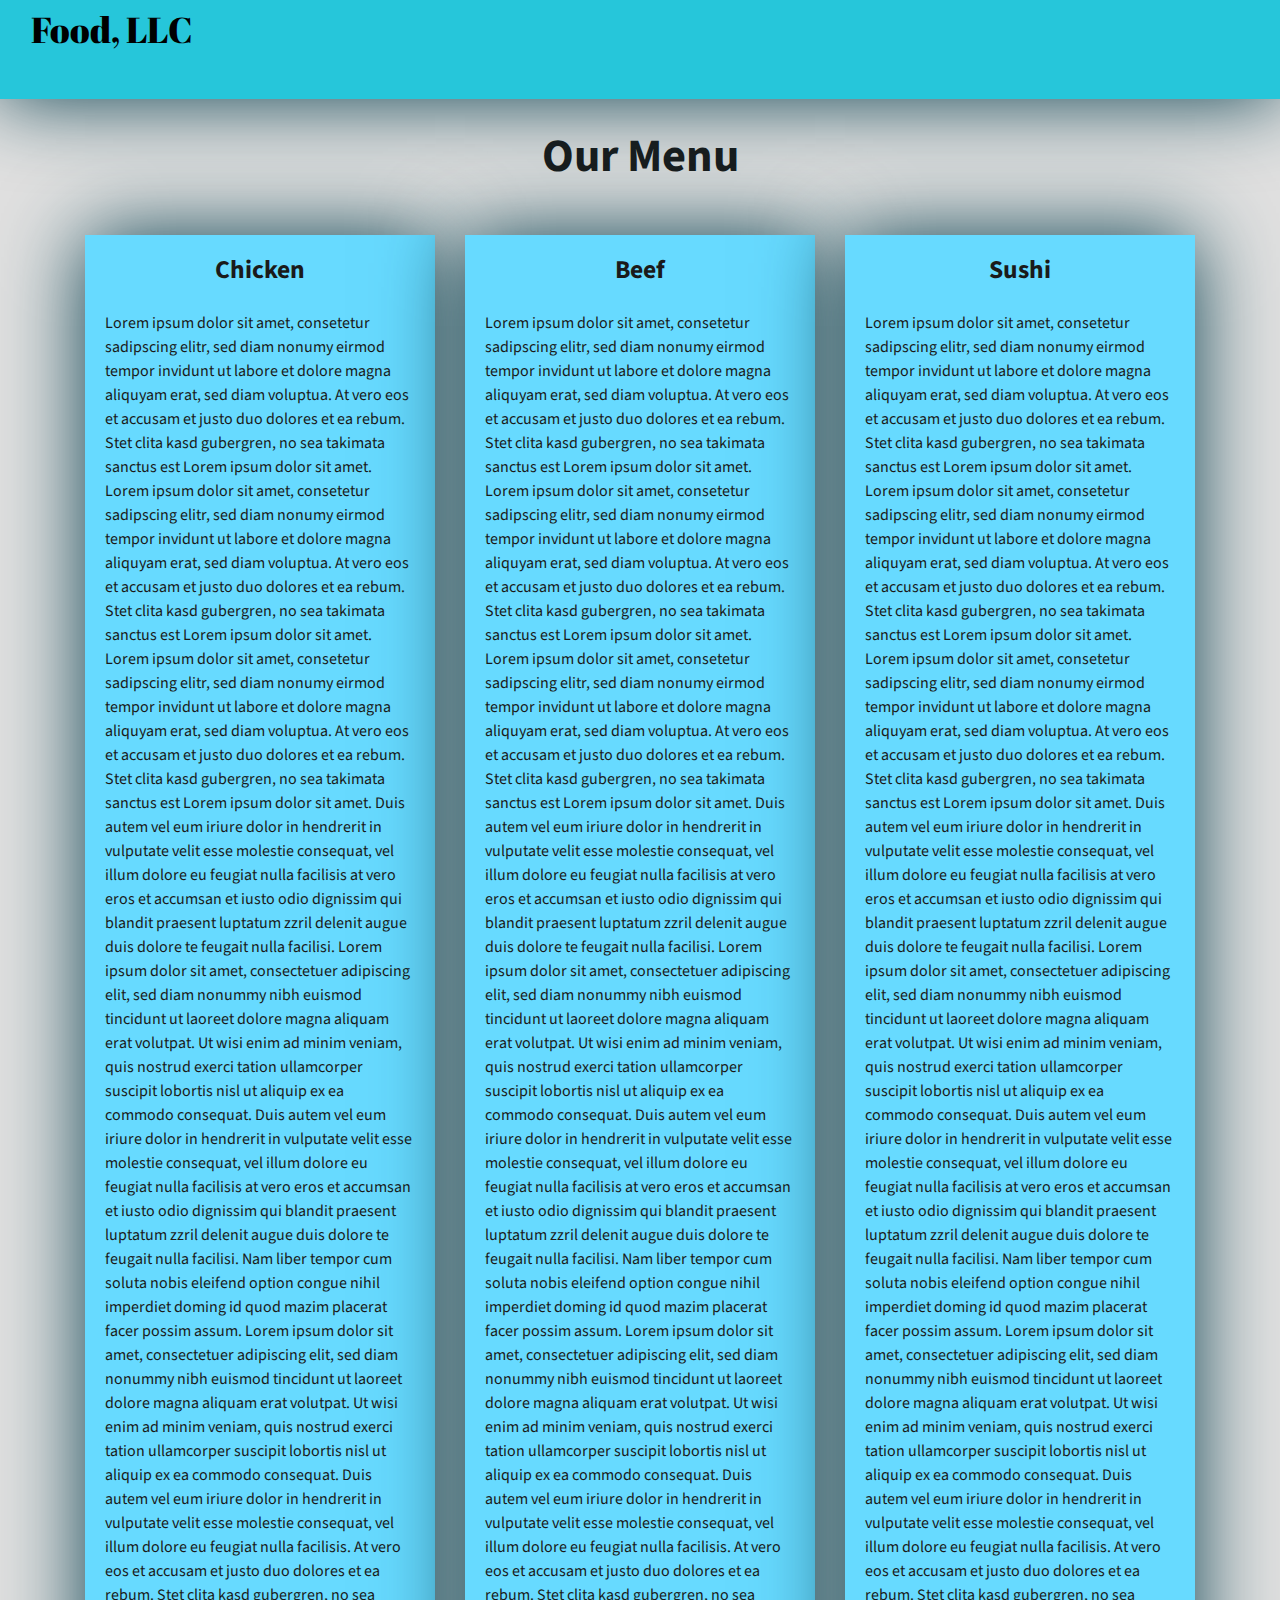
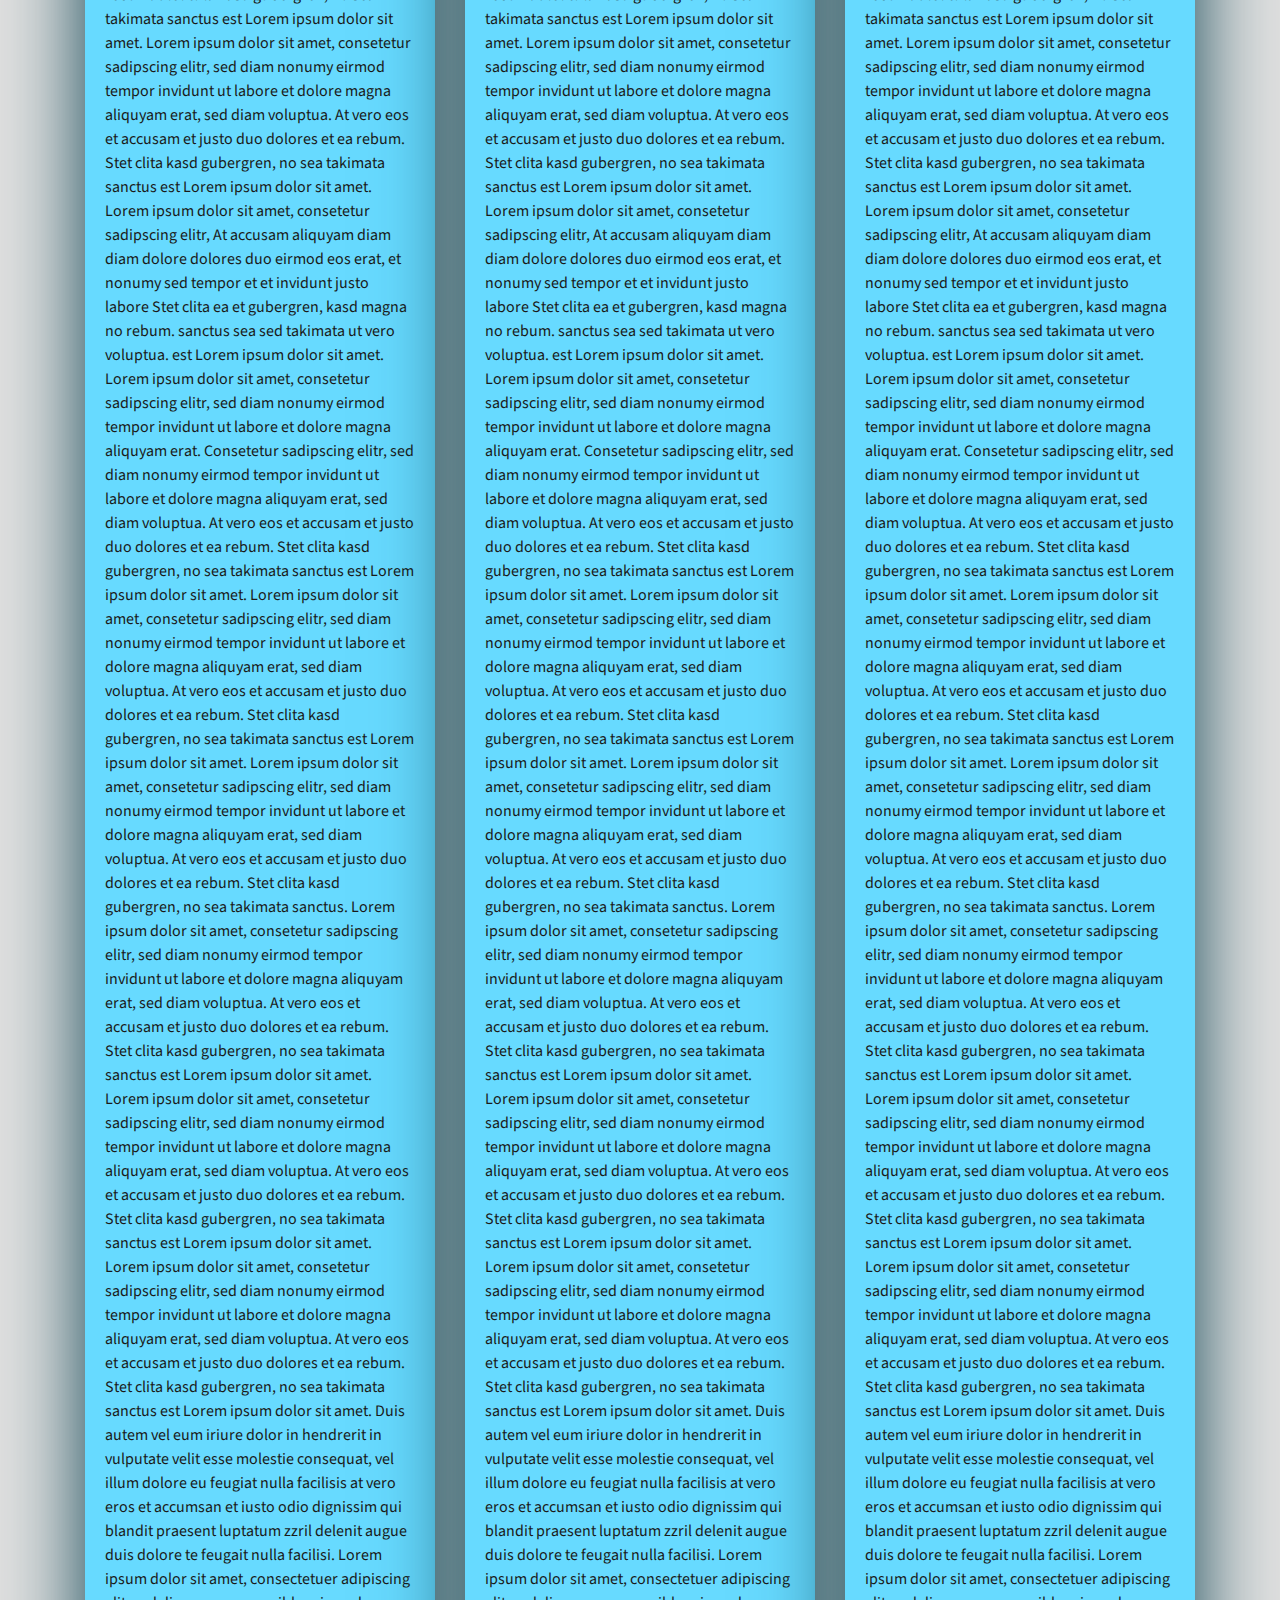
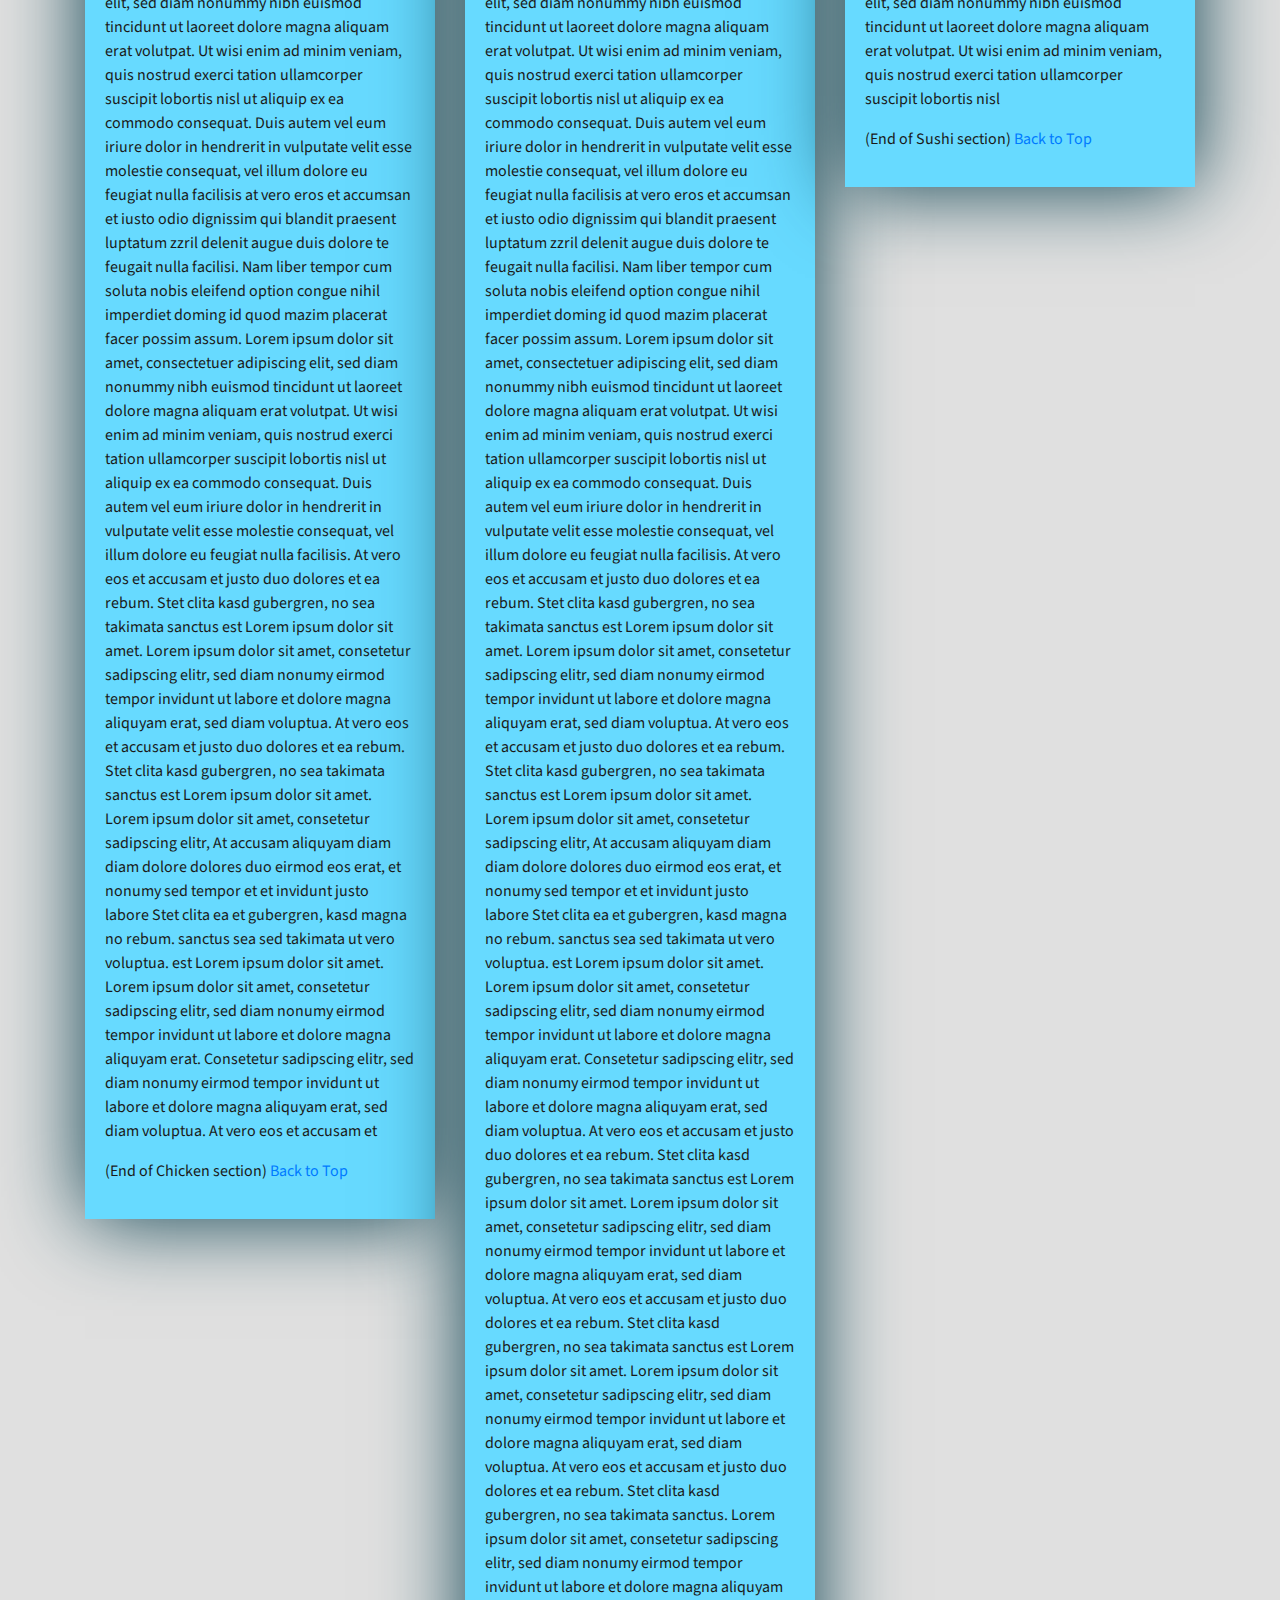
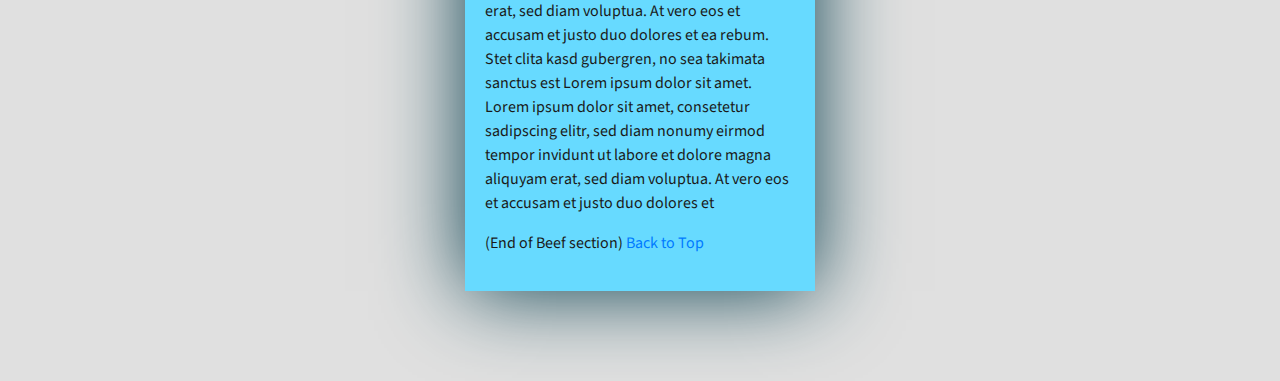
==== module-3/index.html @ 8ffc966b "adding files" ====
<!DOCTYPE html>
<html lang="zxx">

<head>
    <meta charset="utf-8">
    <meta http-equiv="X-UA-Compatible" content="IE=edge">
    <meta name="viewport" content="width=device-width, initial-scale=1">
    <link rel="stylesheet" href="bootstrap/css/bootstrap.min.css">
    <link rel="stylesheet" href="styles.css">
    <link href="https://fonts.googleapis.com/css?family=Source+Sans+Pro" rel="stylesheet">
    <link href="https://fonts.googleapis.com/css?family=Abril+Fatface" rel="stylesheet">
    <script src="https://ajax.googleapis.com/ajax/libs/jquery/3.5.1/jquery.min.js"></script>
    <script src="https://maxcdn.bootstrapcdn.com/bootstrap/3.4.1/js/bootstrap.min.js"></script>
    <title>Webpage</title>
   
    <!-- HTML5 shim and Respond.js for IE8 support of HTML5 elements and media queries -->
    <!-- WARNING: Respond.js doesn't work if you view the page via file:// -->
    <!--[if lt IE 9]>
      <script src="https://oss.maxcdn.com/html5shiv/3.7.2/html5shiv.min.js"></script>
      <script src="https://oss.maxcdn.com/respond/1.4.2/respond.min.js"></script>
    <![endif]-->
</head>
<body>
    <header>
        <nav id="header-nav" class="navbar navbar-default">
            <div class="container-fluid">
                <div class="navbar-header">
                    <div class="navbar-brand">
                        <a href="index.html"><h1 class="text-center">Food, LLC</h1></a>
                    </div>

                    <button type="button" class="navbar-toggle collapsed visible-xs text-right" data-toggle="collapse" data-target="#collapsable-nav" aria-expanded="true">
                        <span class="sr-only">Toggle navigation</span>
                        <span class="icon-bar"></span>
                        <span class="icon-bar"></span>
                        <span class="icon-bar"></span>
                    </button>
                </div>

                <div id="collapsable-nav" class="collapse navbar-collapse">
                    <ul id="nav-list" class="nav navbar-nav navbar-right visible-xs text-center">
                        <li>
                            <a href="#chicken-tile"><br class="hidden-xs"> Chicken</a>
                        </li>
                        <li>
                            <a href="#beef-tile"><br class="hidden-xs"> Beef</a>
                        </li>
                        <li>
                            <a href="#sushi-tile"><br class="hidden-xs"> Sushi</a>
                        </li>
                    </ul>
                </div>
            </div>
        </nav>
    </header>

    <div id="main-content" class="container">
        <h2 id="top-heading" class="text-center">Our Menu</h2>
        <div id="home-tiles" class="row">
            <div class="col-md-4 col-sm-6 col-xs-12">
                <div id="chicken-tile">
                    <section>
                        <h3 class="text-center">Chicken</h3>
                        <p>
                            Lorem ipsum dolor sit amet, consetetur sadipscing elitr, sed diam nonumy eirmod tempor invidunt ut labore et dolore magna aliquyam erat, sed diam voluptua. At vero eos et accusam et justo duo dolores et ea rebum. Stet clita kasd gubergren, no sea takimata
                            sanctus est Lorem ipsum dolor sit amet. Lorem ipsum dolor sit amet, consetetur sadipscing elitr, sed diam nonumy eirmod tempor invidunt ut labore et dolore magna aliquyam erat, sed diam voluptua. At vero eos et accusam et justo
                            duo dolores et ea rebum. Stet clita kasd gubergren, no sea takimata sanctus est Lorem ipsum dolor sit amet. Lorem ipsum dolor sit amet, consetetur sadipscing elitr, sed diam nonumy eirmod tempor invidunt ut labore et dolore
                            magna aliquyam erat, sed diam voluptua. At vero eos et accusam et justo duo dolores et ea rebum. Stet clita kasd gubergren, no sea takimata sanctus est Lorem ipsum dolor sit amet. Duis autem vel eum iriure dolor in hendrerit
                            in vulputate velit esse molestie consequat, vel illum dolore eu feugiat nulla facilisis at vero eros et accumsan et iusto odio dignissim qui blandit praesent luptatum zzril delenit augue duis dolore te feugait nulla facilisi.
                            Lorem ipsum dolor sit amet, consectetuer adipiscing elit, sed diam nonummy nibh euismod tincidunt ut laoreet dolore magna aliquam erat volutpat. Ut wisi enim ad minim veniam, quis nostrud exerci tation ullamcorper suscipit
                            lobortis nisl ut aliquip ex ea commodo consequat. Duis autem vel eum iriure dolor in hendrerit in vulputate velit esse molestie consequat, vel illum dolore eu feugiat nulla facilisis at vero eros et accumsan et iusto odio dignissim
                            qui blandit praesent luptatum zzril delenit augue duis dolore te feugait nulla facilisi. Nam liber tempor cum soluta nobis eleifend option congue nihil imperdiet doming id quod mazim placerat facer possim assum. Lorem ipsum
                            dolor sit amet, consectetuer adipiscing elit, sed diam nonummy nibh euismod tincidunt ut laoreet dolore magna aliquam erat volutpat. Ut wisi enim ad minim veniam, quis nostrud exerci tation ullamcorper suscipit lobortis nisl
                            ut aliquip ex ea commodo consequat. Duis autem vel eum iriure dolor in hendrerit in vulputate velit esse molestie consequat, vel illum dolore eu feugiat nulla facilisis. At vero eos et accusam et justo duo dolores et ea rebum.
                            Stet clita kasd gubergren, no sea takimata sanctus est Lorem ipsum dolor sit amet. Lorem ipsum dolor sit amet, consetetur sadipscing elitr, sed diam nonumy eirmod tempor invidunt ut labore et dolore magna aliquyam erat, sed
                            diam voluptua. At vero eos et accusam et justo duo dolores et ea rebum. Stet clita kasd gubergren, no sea takimata sanctus est Lorem ipsum dolor sit amet. Lorem ipsum dolor sit amet, consetetur sadipscing elitr, At accusam
                            aliquyam diam diam dolore dolores duo eirmod eos erat, et nonumy sed tempor et et invidunt justo labore Stet clita ea et gubergren, kasd magna no rebum. sanctus sea sed takimata ut vero voluptua. est Lorem ipsum dolor sit amet.
                            Lorem ipsum dolor sit amet, consetetur sadipscing elitr, sed diam nonumy eirmod tempor invidunt ut labore et dolore magna aliquyam erat. Consetetur sadipscing elitr, sed diam nonumy eirmod tempor invidunt ut labore et dolore
                            magna aliquyam erat, sed diam voluptua. At vero eos et accusam et justo duo dolores et ea rebum. Stet clita kasd gubergren, no sea takimata sanctus est Lorem ipsum dolor sit amet. Lorem ipsum dolor sit amet, consetetur sadipscing
                            elitr, sed diam nonumy eirmod tempor invidunt ut labore et dolore magna aliquyam erat, sed diam voluptua. At vero eos et accusam et justo duo dolores et ea rebum. Stet clita kasd gubergren, no sea takimata sanctus est Lorem
                            ipsum dolor sit amet. Lorem ipsum dolor sit amet, consetetur sadipscing elitr, sed diam nonumy eirmod tempor invidunt ut labore et dolore magna aliquyam erat, sed diam voluptua. At vero eos et accusam et justo duo dolores et
                            ea rebum. Stet clita kasd gubergren, no sea takimata sanctus. Lorem ipsum dolor sit amet, consetetur sadipscing elitr, sed diam nonumy eirmod tempor invidunt ut labore et dolore magna aliquyam erat, sed diam voluptua. At vero
                            eos et accusam et justo duo dolores et ea rebum. Stet clita kasd gubergren, no sea takimata sanctus est Lorem ipsum dolor sit amet. Lorem ipsum dolor sit amet, consetetur sadipscing elitr, sed diam nonumy eirmod tempor invidunt
                            ut labore et dolore magna aliquyam erat, sed diam voluptua. At vero eos et accusam et justo duo dolores et ea rebum. Stet clita kasd gubergren, no sea takimata sanctus est Lorem ipsum dolor sit amet. Lorem ipsum dolor sit amet,
                            consetetur sadipscing elitr, sed diam nonumy eirmod tempor invidunt ut labore et dolore magna aliquyam erat, sed diam voluptua. At vero eos et accusam et justo duo dolores et ea rebum. Stet clita kasd gubergren, no sea takimata
                            sanctus est Lorem ipsum dolor sit amet. Duis autem vel eum iriure dolor in hendrerit in vulputate velit esse molestie consequat, vel illum dolore eu feugiat nulla facilisis at vero eros et accumsan et iusto odio dignissim qui
                            blandit praesent luptatum zzril delenit augue duis dolore te feugait nulla facilisi. Lorem ipsum dolor sit amet, consectetuer adipiscing elit, sed diam nonummy nibh euismod tincidunt ut laoreet dolore magna aliquam erat volutpat.
                            Ut wisi enim ad minim veniam, quis nostrud exerci tation ullamcorper suscipit lobortis nisl ut aliquip ex ea commodo consequat. Duis autem vel eum iriure dolor in hendrerit in vulputate velit esse molestie consequat, vel illum
                            dolore eu feugiat nulla facilisis at vero eros et accumsan et iusto odio dignissim qui blandit praesent luptatum zzril delenit augue duis dolore te feugait nulla facilisi. Nam liber tempor cum soluta nobis eleifend option congue
                            nihil imperdiet doming id quod mazim placerat facer possim assum. Lorem ipsum dolor sit amet, consectetuer adipiscing elit, sed diam nonummy nibh euismod tincidunt ut laoreet dolore magna aliquam erat volutpat. Ut wisi enim
                            ad minim veniam, quis nostrud exerci tation ullamcorper suscipit lobortis nisl ut aliquip ex ea commodo consequat. Duis autem vel eum iriure dolor in hendrerit in vulputate velit esse molestie consequat, vel illum dolore eu
                            feugiat nulla facilisis. At vero eos et accusam et justo duo dolores et ea rebum. Stet clita kasd gubergren, no sea takimata sanctus est Lorem ipsum dolor sit amet. Lorem ipsum dolor sit amet, consetetur sadipscing elitr, sed
                            diam nonumy eirmod tempor invidunt ut labore et dolore magna aliquyam erat, sed diam voluptua. At vero eos et accusam et justo duo dolores et ea rebum. Stet clita kasd gubergren, no sea takimata sanctus est Lorem ipsum dolor
                            sit amet. Lorem ipsum dolor sit amet, consetetur sadipscing elitr, At accusam aliquyam diam diam dolore dolores duo eirmod eos erat, et nonumy sed tempor et et invidunt justo labore Stet clita ea et gubergren, kasd magna no
                            rebum. sanctus sea sed takimata ut vero voluptua. est Lorem ipsum dolor sit amet. Lorem ipsum dolor sit amet, consetetur sadipscing elitr, sed diam nonumy eirmod tempor invidunt ut labore et dolore magna aliquyam erat. Consetetur
                            sadipscing elitr, sed diam nonumy eirmod tempor invidunt ut labore et dolore magna aliquyam erat, sed diam voluptua. At vero eos et accusam et
                        </p>
                        <p>
                            (End of Chicken section) <a href="#top-heading">Back to Top</a>
                        </p>
                    </section>
                </div>
            </div>
            <div class="col-md-4 col-sm-6 col-xs-12">
                <div id="beef-tile">
                    <section>
                        <h3 class="text-center">Beef</h3>
                        <p>
                            Lorem ipsum dolor sit amet, consetetur sadipscing elitr, sed diam nonumy eirmod tempor invidunt ut labore et dolore magna aliquyam erat, sed diam voluptua. At vero eos et accusam et justo duo dolores et ea rebum. Stet clita kasd gubergren, no sea takimata
                            sanctus est Lorem ipsum dolor sit amet. Lorem ipsum dolor sit amet, consetetur sadipscing elitr, sed diam nonumy eirmod tempor invidunt ut labore et dolore magna aliquyam erat, sed diam voluptua. At vero eos et accusam et justo
                            duo dolores et ea rebum. Stet clita kasd gubergren, no sea takimata sanctus est Lorem ipsum dolor sit amet. Lorem ipsum dolor sit amet, consetetur sadipscing elitr, sed diam nonumy eirmod tempor invidunt ut labore et dolore
                            magna aliquyam erat, sed diam voluptua. At vero eos et accusam et justo duo dolores et ea rebum. Stet clita kasd gubergren, no sea takimata sanctus est Lorem ipsum dolor sit amet. Duis autem vel eum iriure dolor in hendrerit
                            in vulputate velit esse molestie consequat, vel illum dolore eu feugiat nulla facilisis at vero eros et accumsan et iusto odio dignissim qui blandit praesent luptatum zzril delenit augue duis dolore te feugait nulla facilisi.
                            Lorem ipsum dolor sit amet, consectetuer adipiscing elit, sed diam nonummy nibh euismod tincidunt ut laoreet dolore magna aliquam erat volutpat. Ut wisi enim ad minim veniam, quis nostrud exerci tation ullamcorper suscipit
                            lobortis nisl ut aliquip ex ea commodo consequat. Duis autem vel eum iriure dolor in hendrerit in vulputate velit esse molestie consequat, vel illum dolore eu feugiat nulla facilisis at vero eros et accumsan et iusto odio dignissim
                            qui blandit praesent luptatum zzril delenit augue duis dolore te feugait nulla facilisi. Nam liber tempor cum soluta nobis eleifend option congue nihil imperdiet doming id quod mazim placerat facer possim assum. Lorem ipsum
                            dolor sit amet, consectetuer adipiscing elit, sed diam nonummy nibh euismod tincidunt ut laoreet dolore magna aliquam erat volutpat. Ut wisi enim ad minim veniam, quis nostrud exerci tation ullamcorper suscipit lobortis nisl
                            ut aliquip ex ea commodo consequat. Duis autem vel eum iriure dolor in hendrerit in vulputate velit esse molestie consequat, vel illum dolore eu feugiat nulla facilisis. At vero eos et accusam et justo duo dolores et ea rebum.
                            Stet clita kasd gubergren, no sea takimata sanctus est Lorem ipsum dolor sit amet. Lorem ipsum dolor sit amet, consetetur sadipscing elitr, sed diam nonumy eirmod tempor invidunt ut labore et dolore magna aliquyam erat, sed
                            diam voluptua. At vero eos et accusam et justo duo dolores et ea rebum. Stet clita kasd gubergren, no sea takimata sanctus est Lorem ipsum dolor sit amet. Lorem ipsum dolor sit amet, consetetur sadipscing elitr, At accusam
                            aliquyam diam diam dolore dolores duo eirmod eos erat, et nonumy sed tempor et et invidunt justo labore Stet clita ea et gubergren, kasd magna no rebum. sanctus sea sed takimata ut vero voluptua. est Lorem ipsum dolor sit amet.
                            Lorem ipsum dolor sit amet, consetetur sadipscing elitr, sed diam nonumy eirmod tempor invidunt ut labore et dolore magna aliquyam erat. Consetetur sadipscing elitr, sed diam nonumy eirmod tempor invidunt ut labore et dolore
                            magna aliquyam erat, sed diam voluptua. At vero eos et accusam et justo duo dolores et ea rebum. Stet clita kasd gubergren, no sea takimata sanctus est Lorem ipsum dolor sit amet. Lorem ipsum dolor sit amet, consetetur sadipscing
                            elitr, sed diam nonumy eirmod tempor invidunt ut labore et dolore magna aliquyam erat, sed diam voluptua. At vero eos et accusam et justo duo dolores et ea rebum. Stet clita kasd gubergren, no sea takimata sanctus est Lorem
                            ipsum dolor sit amet. Lorem ipsum dolor sit amet, consetetur sadipscing elitr, sed diam nonumy eirmod tempor invidunt ut labore et dolore magna aliquyam erat, sed diam voluptua. At vero eos et accusam et justo duo dolores et
                            ea rebum. Stet clita kasd gubergren, no sea takimata sanctus. Lorem ipsum dolor sit amet, consetetur sadipscing elitr, sed diam nonumy eirmod tempor invidunt ut labore et dolore magna aliquyam erat, sed diam voluptua. At vero
                            eos et accusam et justo duo dolores et ea rebum. Stet clita kasd gubergren, no sea takimata sanctus est Lorem ipsum dolor sit amet. Lorem ipsum dolor sit amet, consetetur sadipscing elitr, sed diam nonumy eirmod tempor invidunt
                            ut labore et dolore magna aliquyam erat, sed diam voluptua. At vero eos et accusam et justo duo dolores et ea rebum. Stet clita kasd gubergren, no sea takimata sanctus est Lorem ipsum dolor sit amet. Lorem ipsum dolor sit amet,
                            consetetur sadipscing elitr, sed diam nonumy eirmod tempor invidunt ut labore et dolore magna aliquyam erat, sed diam voluptua. At vero eos et accusam et justo duo dolores et ea rebum. Stet clita kasd gubergren, no sea takimata
                            sanctus est Lorem ipsum dolor sit amet. Duis autem vel eum iriure dolor in hendrerit in vulputate velit esse molestie consequat, vel illum dolore eu feugiat nulla facilisis at vero eros et accumsan et iusto odio dignissim qui
                            blandit praesent luptatum zzril delenit augue duis dolore te feugait nulla facilisi. Lorem ipsum dolor sit amet, consectetuer adipiscing elit, sed diam nonummy nibh euismod tincidunt ut laoreet dolore magna aliquam erat volutpat.
                            Ut wisi enim ad minim veniam, quis nostrud exerci tation ullamcorper suscipit lobortis nisl ut aliquip ex ea commodo consequat. Duis autem vel eum iriure dolor in hendrerit in vulputate velit esse molestie consequat, vel illum
                            dolore eu feugiat nulla facilisis at vero eros et accumsan et iusto odio dignissim qui blandit praesent luptatum zzril delenit augue duis dolore te feugait nulla facilisi. Nam liber tempor cum soluta nobis eleifend option congue
                            nihil imperdiet doming id quod mazim placerat facer possim assum. Lorem ipsum dolor sit amet, consectetuer adipiscing elit, sed diam nonummy nibh euismod tincidunt ut laoreet dolore magna aliquam erat volutpat. Ut wisi enim
                            ad minim veniam, quis nostrud exerci tation ullamcorper suscipit lobortis nisl ut aliquip ex ea commodo consequat. Duis autem vel eum iriure dolor in hendrerit in vulputate velit esse molestie consequat, vel illum dolore eu
                            feugiat nulla facilisis. At vero eos et accusam et justo duo dolores et ea rebum. Stet clita kasd gubergren, no sea takimata sanctus est Lorem ipsum dolor sit amet. Lorem ipsum dolor sit amet, consetetur sadipscing elitr, sed
                            diam nonumy eirmod tempor invidunt ut labore et dolore magna aliquyam erat, sed diam voluptua. At vero eos et accusam et justo duo dolores et ea rebum. Stet clita kasd gubergren, no sea takimata sanctus est Lorem ipsum dolor
                            sit amet. Lorem ipsum dolor sit amet, consetetur sadipscing elitr, At accusam aliquyam diam diam dolore dolores duo eirmod eos erat, et nonumy sed tempor et et invidunt justo labore Stet clita ea et gubergren, kasd magna no
                            rebum. sanctus sea sed takimata ut vero voluptua. est Lorem ipsum dolor sit amet. Lorem ipsum dolor sit amet, consetetur sadipscing elitr, sed diam nonumy eirmod tempor invidunt ut labore et dolore magna aliquyam erat. Consetetur
                            sadipscing elitr, sed diam nonumy eirmod tempor invidunt ut labore et dolore magna aliquyam erat, sed diam voluptua. At vero eos et accusam et justo duo dolores et ea rebum. Stet clita kasd gubergren, no sea takimata sanctus
                            est Lorem ipsum dolor sit amet. Lorem ipsum dolor sit amet, consetetur sadipscing elitr, sed diam nonumy eirmod tempor invidunt ut labore et dolore magna aliquyam erat, sed diam voluptua. At vero eos et accusam et justo duo
                            dolores et ea rebum. Stet clita kasd gubergren, no sea takimata sanctus est Lorem ipsum dolor sit amet. Lorem ipsum dolor sit amet, consetetur sadipscing elitr, sed diam nonumy eirmod tempor invidunt ut labore et dolore magna
                            aliquyam erat, sed diam voluptua. At vero eos et accusam et justo duo dolores et ea rebum. Stet clita kasd gubergren, no sea takimata sanctus. Lorem ipsum dolor sit amet, consetetur sadipscing elitr, sed diam nonumy eirmod
                            tempor invidunt ut labore et dolore magna aliquyam erat, sed diam voluptua. At vero eos et accusam et justo duo dolores et ea rebum. Stet clita kasd gubergren, no sea takimata sanctus est Lorem ipsum dolor sit amet. Lorem ipsum
                            dolor sit amet, consetetur sadipscing elitr, sed diam nonumy eirmod tempor invidunt ut labore et dolore magna aliquyam erat, sed diam voluptua. At vero eos et accusam et justo duo dolores et
                        </p>
                        <p>
                            (End of Beef section) <a href="#top-heading">Back to Top</a>
                        </p>
                    </section>
                </div>
            </div>
            <!-- <div class="clearfix visible-md-block"></div> -->
            <div class="col-md-4 col-sm-12 col-xs-12">
                <div id="sushi-tile">
                    <section>
                        <h3 class="text-center">Sushi</h3>
                        <p>
                            Lorem ipsum dolor sit amet, consetetur sadipscing elitr, sed diam nonumy eirmod tempor invidunt ut labore et dolore magna aliquyam erat, sed diam voluptua. At vero eos et accusam et justo duo dolores et ea rebum. Stet clita kasd gubergren, no sea takimata
                            sanctus est Lorem ipsum dolor sit amet. Lorem ipsum dolor sit amet, consetetur sadipscing elitr, sed diam nonumy eirmod tempor invidunt ut labore et dolore magna aliquyam erat, sed diam voluptua. At vero eos et accusam et justo
                            duo dolores et ea rebum. Stet clita kasd gubergren, no sea takimata sanctus est Lorem ipsum dolor sit amet. Lorem ipsum dolor sit amet, consetetur sadipscing elitr, sed diam nonumy eirmod tempor invidunt ut labore et dolore
                            magna aliquyam erat, sed diam voluptua. At vero eos et accusam et justo duo dolores et ea rebum. Stet clita kasd gubergren, no sea takimata sanctus est Lorem ipsum dolor sit amet. Duis autem vel eum iriure dolor in hendrerit
                            in vulputate velit esse molestie consequat, vel illum dolore eu feugiat nulla facilisis at vero eros et accumsan et iusto odio dignissim qui blandit praesent luptatum zzril delenit augue duis dolore te feugait nulla facilisi.
                            Lorem ipsum dolor sit amet, consectetuer adipiscing elit, sed diam nonummy nibh euismod tincidunt ut laoreet dolore magna aliquam erat volutpat. Ut wisi enim ad minim veniam, quis nostrud exerci tation ullamcorper suscipit
                            lobortis nisl ut aliquip ex ea commodo consequat. Duis autem vel eum iriure dolor in hendrerit in vulputate velit esse molestie consequat, vel illum dolore eu feugiat nulla facilisis at vero eros et accumsan et iusto odio dignissim
                            qui blandit praesent luptatum zzril delenit augue duis dolore te feugait nulla facilisi. Nam liber tempor cum soluta nobis eleifend option congue nihil imperdiet doming id quod mazim placerat facer possim assum. Lorem ipsum
                            dolor sit amet, consectetuer adipiscing elit, sed diam nonummy nibh euismod tincidunt ut laoreet dolore magna aliquam erat volutpat. Ut wisi enim ad minim veniam, quis nostrud exerci tation ullamcorper suscipit lobortis nisl
                            ut aliquip ex ea commodo consequat. Duis autem vel eum iriure dolor in hendrerit in vulputate velit esse molestie consequat, vel illum dolore eu feugiat nulla facilisis. At vero eos et accusam et justo duo dolores et ea rebum.
                            Stet clita kasd gubergren, no sea takimata sanctus est Lorem ipsum dolor sit amet. Lorem ipsum dolor sit amet, consetetur sadipscing elitr, sed diam nonumy eirmod tempor invidunt ut labore et dolore magna aliquyam erat, sed
                            diam voluptua. At vero eos et accusam et justo duo dolores et ea rebum. Stet clita kasd gubergren, no sea takimata sanctus est Lorem ipsum dolor sit amet. Lorem ipsum dolor sit amet, consetetur sadipscing elitr, At accusam
                            aliquyam diam diam dolore dolores duo eirmod eos erat, et nonumy sed tempor et et invidunt justo labore Stet clita ea et gubergren, kasd magna no rebum. sanctus sea sed takimata ut vero voluptua. est Lorem ipsum dolor sit amet.
                            Lorem ipsum dolor sit amet, consetetur sadipscing elitr, sed diam nonumy eirmod tempor invidunt ut labore et dolore magna aliquyam erat. Consetetur sadipscing elitr, sed diam nonumy eirmod tempor invidunt ut labore et dolore
                            magna aliquyam erat, sed diam voluptua. At vero eos et accusam et justo duo dolores et ea rebum. Stet clita kasd gubergren, no sea takimata sanctus est Lorem ipsum dolor sit amet. Lorem ipsum dolor sit amet, consetetur sadipscing
                            elitr, sed diam nonumy eirmod tempor invidunt ut labore et dolore magna aliquyam erat, sed diam voluptua. At vero eos et accusam et justo duo dolores et ea rebum. Stet clita kasd gubergren, no sea takimata sanctus est Lorem
                            ipsum dolor sit amet. Lorem ipsum dolor sit amet, consetetur sadipscing elitr, sed diam nonumy eirmod tempor invidunt ut labore et dolore magna aliquyam erat, sed diam voluptua. At vero eos et accusam et justo duo dolores et
                            ea rebum. Stet clita kasd gubergren, no sea takimata sanctus. Lorem ipsum dolor sit amet, consetetur sadipscing elitr, sed diam nonumy eirmod tempor invidunt ut labore et dolore magna aliquyam erat, sed diam voluptua. At vero
                            eos et accusam et justo duo dolores et ea rebum. Stet clita kasd gubergren, no sea takimata sanctus est Lorem ipsum dolor sit amet. Lorem ipsum dolor sit amet, consetetur sadipscing elitr, sed diam nonumy eirmod tempor invidunt
                            ut labore et dolore magna aliquyam erat, sed diam voluptua. At vero eos et accusam et justo duo dolores et ea rebum. Stet clita kasd gubergren, no sea takimata sanctus est Lorem ipsum dolor sit amet. Lorem ipsum dolor sit amet,
                            consetetur sadipscing elitr, sed diam nonumy eirmod tempor invidunt ut labore et dolore magna aliquyam erat, sed diam voluptua. At vero eos et accusam et justo duo dolores et ea rebum. Stet clita kasd gubergren, no sea takimata
                            sanctus est Lorem ipsum dolor sit amet. Duis autem vel eum iriure dolor in hendrerit in vulputate velit esse molestie consequat, vel illum dolore eu feugiat nulla facilisis at vero eros et accumsan et iusto odio dignissim qui
                            blandit praesent luptatum zzril delenit augue duis dolore te feugait nulla facilisi. Lorem ipsum dolor sit amet, consectetuer adipiscing elit, sed diam nonummy nibh euismod tincidunt ut laoreet dolore magna aliquam erat volutpat.
                            Ut wisi enim ad minim veniam, quis nostrud exerci tation ullamcorper suscipit lobortis nisl
                        </p>
                        <p>
                            (End of Sushi section) <a href="#top-heading">Back to Top</a>
                        </p>
                    </section>
                </div>
            </div>
            <!-- <div class="clearfix visible-lg-block"></div> -->
        </div>
    </div>
    <div class="clearfix visible-lg-block"></div>


    <!-- jQuery (Bootstrap JS plugins depend on it) -->
    <script src="js/jquery-3.1.1.min.js"></script>
    <script src="js/bootstrap.min.js"></script>
    <!-- <script src="js/script.js"></script> -->

</body>

</html>
---- module-3/styles.css ----
body {
    font-size: 16px;
    font-family: 'Source Sans Pro', sans-serif;
    color: #1a1a1a;
    background-color: #e0e0e0;
}


/** HEADER **/

#header-nav {
    background-color: #26c6da;
    border-radius: 0;
    border: 0;
    box-shadow: 0 0 80px #09404f;
}

#header-nav button {
    margin-top: 22px;
}

.navbar-default .navbar-toggle:focus, .navbar-default .navbar-toggle:hover {
    background-color: ##cfd8dc;
}

.navbar-collapse {
    border-top: 0;
}

.navbar-brand, .navbar-nav li a {
    line-height: 76px;
    height: 76px;
    padding-top: 0;
}

.navbar-brand h1 {
    color: #000;
    font-family: 'Abril Fatface', cursive;
    font-size: 1.8em;
    clear: right;
    float:left;
}

.navbar-brand a:hover {
    text-decoration: none;
    text-shadow: 1px 1px 1px #37474f;
}

#nav-list {
    background-color: #81d4fa;
}

#nav-list a {
    /*text-align: center;*/
    font-weight: bolder;
    color: #282828;
    font-size: 1.2em;
}

#nav-list a:hover {
    color: #202020;
    background-color: #cfd8dc;
}

.navbar-header button.navbar-toggle, .navbar-header .icon-bar {
    border: 1px solid #000;
}

/** END HEADER */


/** HOME PAGE **/

#main-content {
    width: 92%;
    margin-bottom: 30px;
}

#main-content h2 {
    font-size: 2.9em;
    font-weight: bold;
    margin-top: 30px;
    margin-bottom: 50px;
}

#main-content h3 {
    font-size: 1.6em;
    font-weight: bold;
    margin-bottom: 1em;
}

#chicken-tile, #beef-tile, #sushi-tile {
    width: 100%;
    padding: 20px;
    background-color: #67daff;
    margin-bottom: 60px;
    box-shadow: 0 0 80px #09404f;
}
.navbar-toggle button{
    margin-left: 70px;
}


@media (min-width: 768px){
    .navbar-toggle{
        display: none;
    }
}

/** END HOME PAGE **/
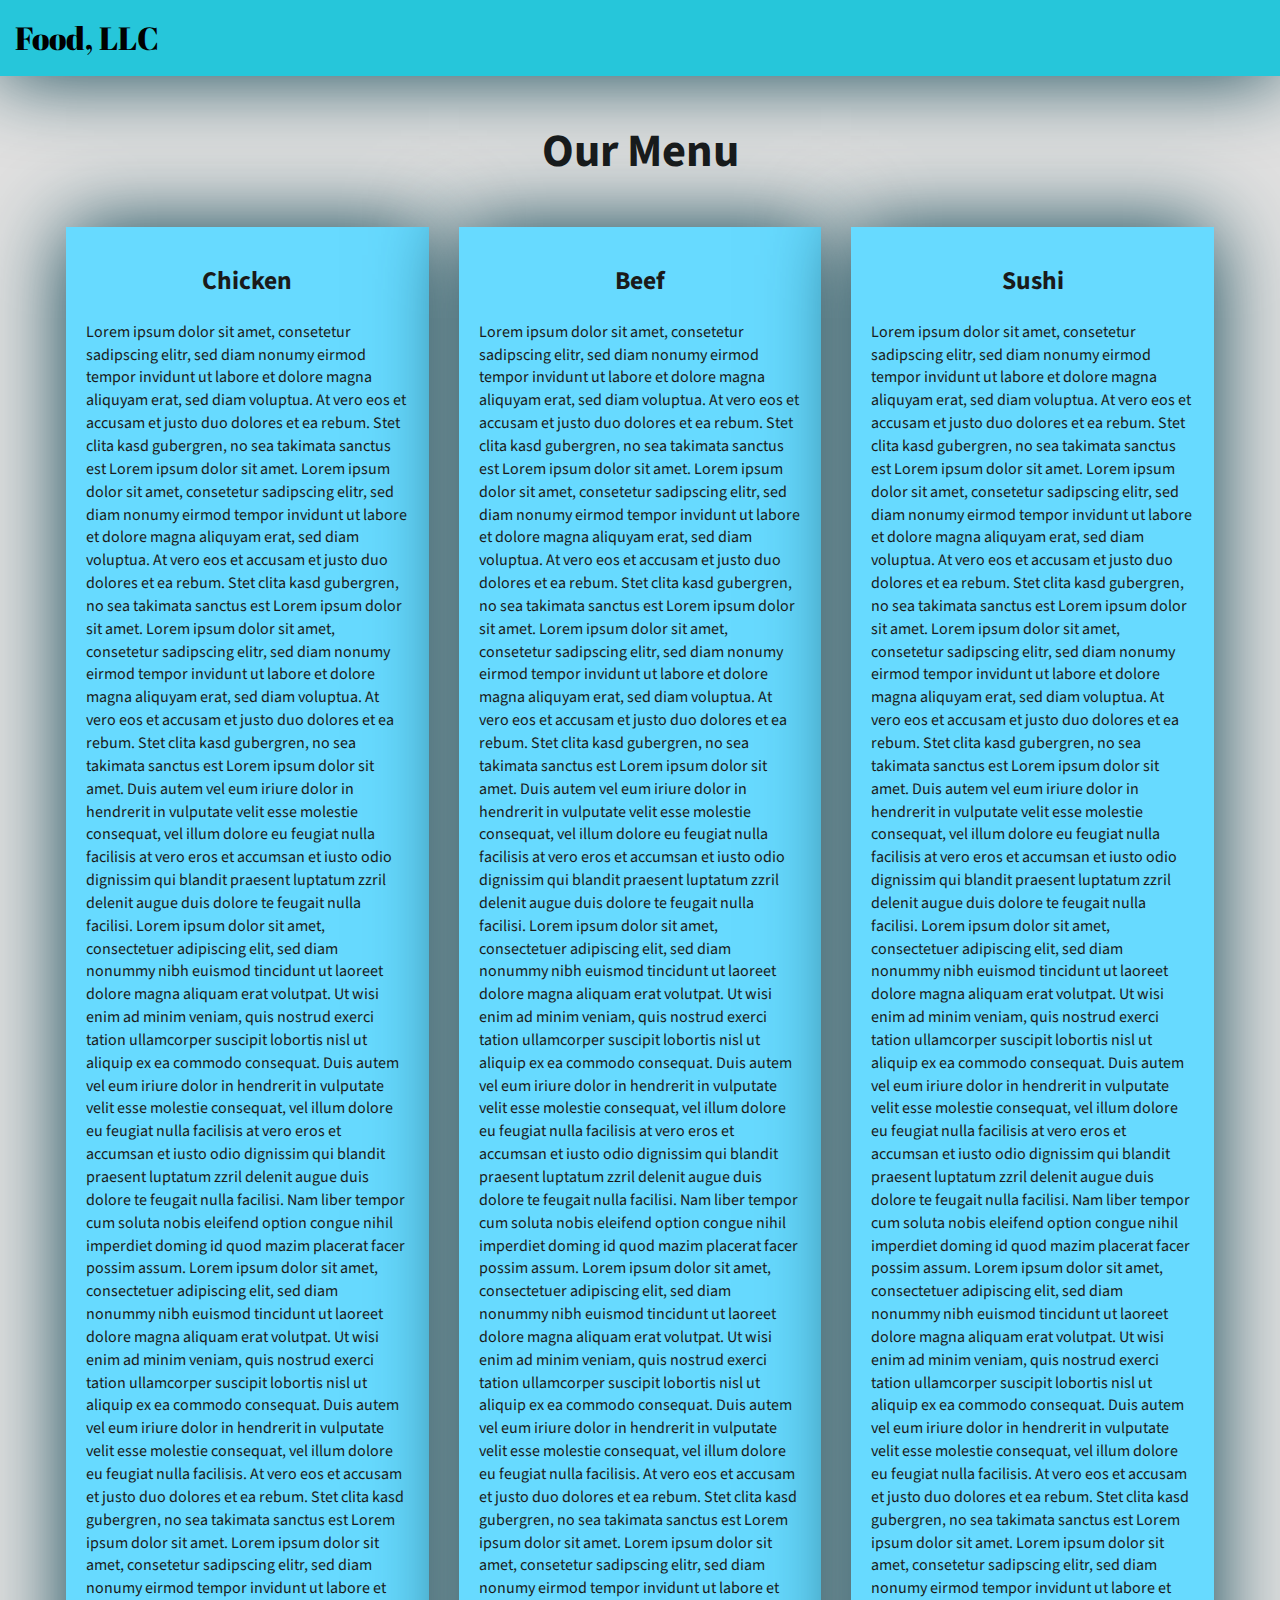
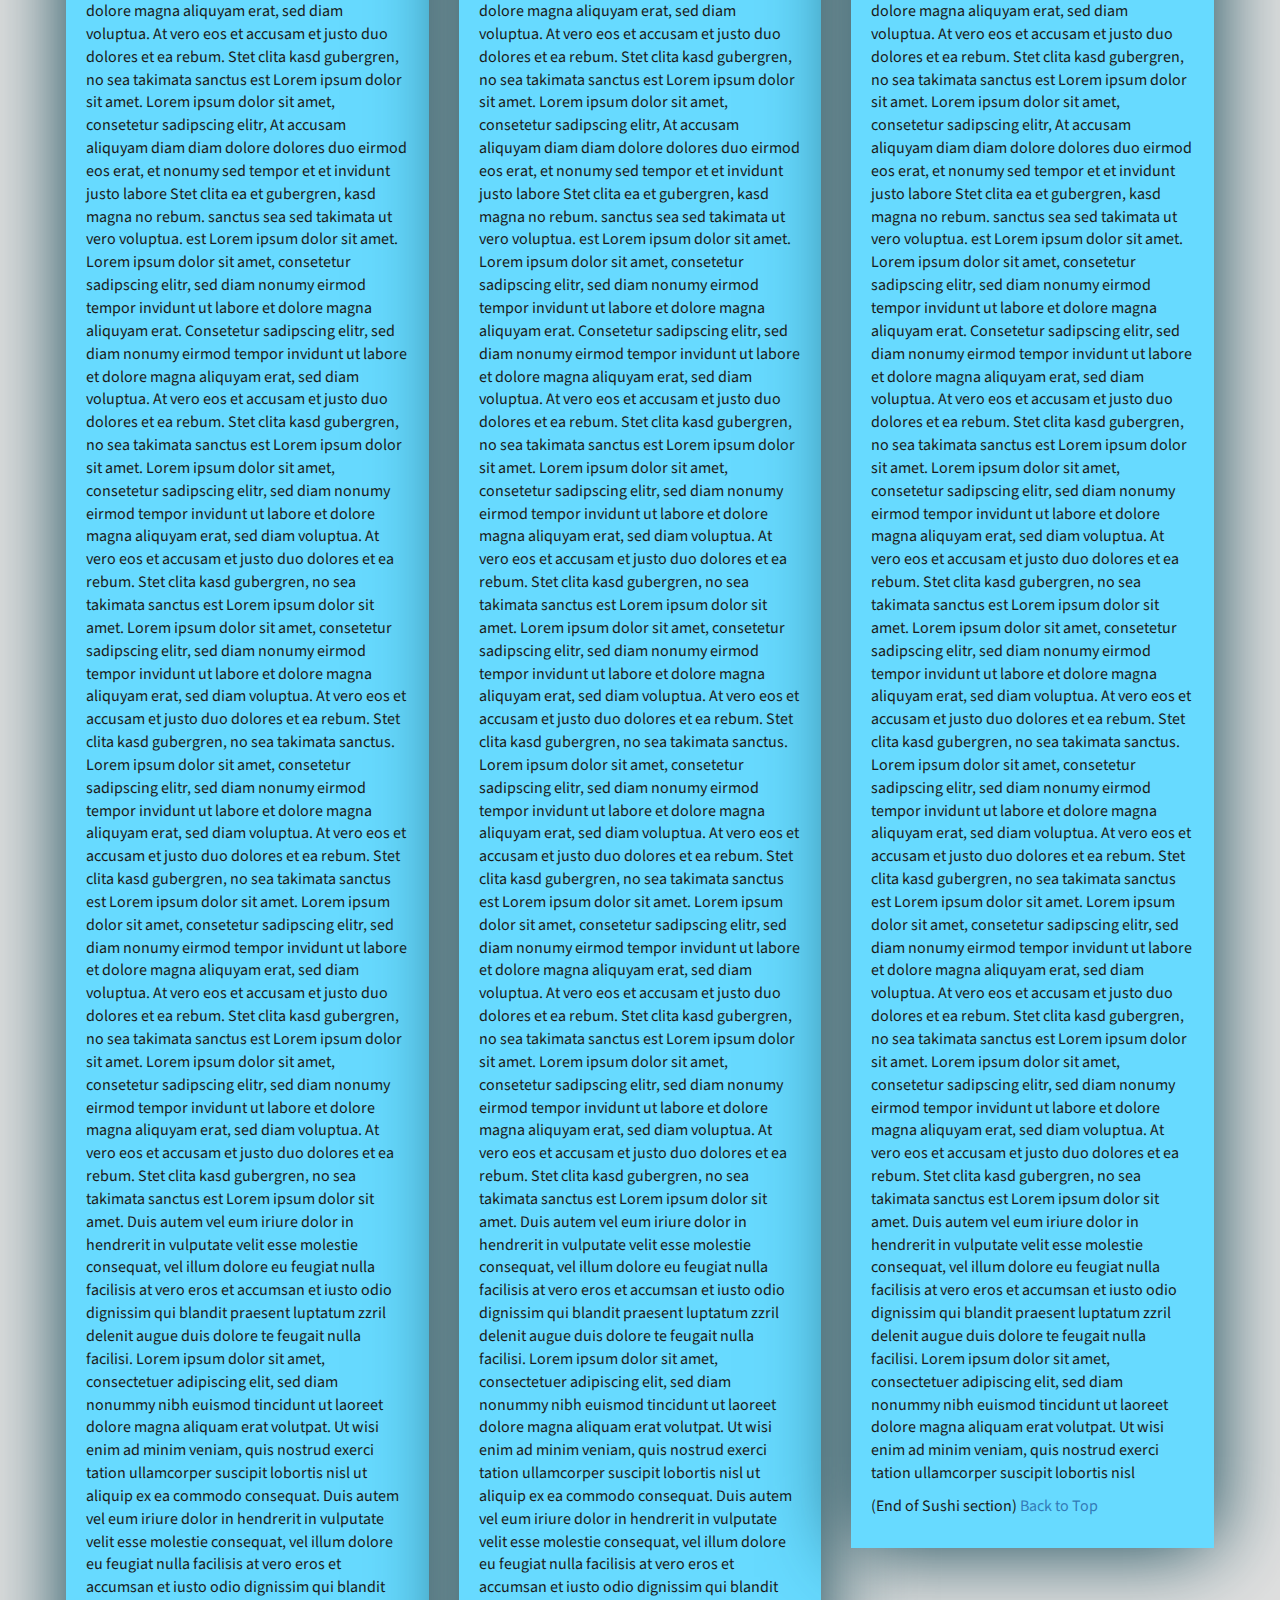
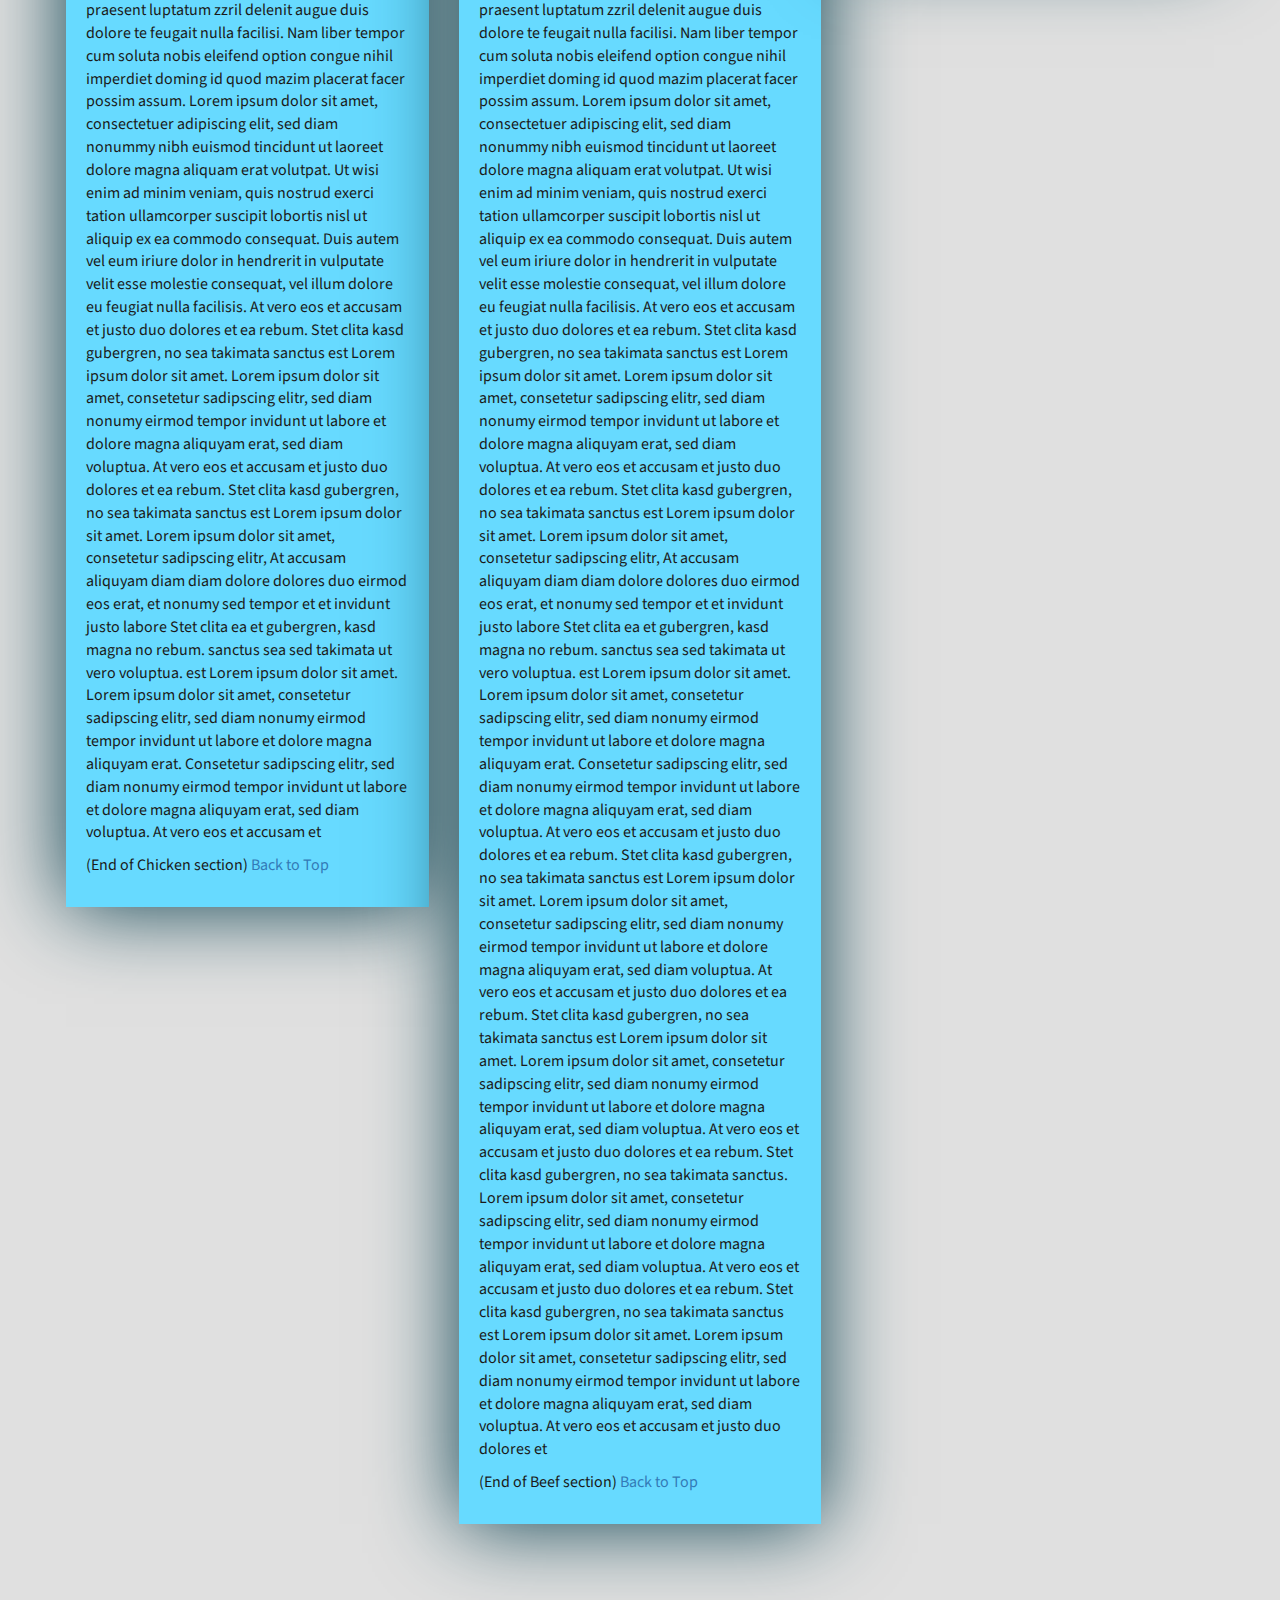
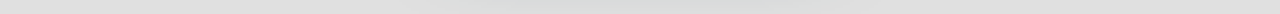
==== commit de375cb2: "Update index.html" ====
--- a/module-3/index.html
+++ b/module-3/index.html
@@ -5,12 +5,13 @@
     <meta charset="utf-8">
     <meta http-equiv="X-UA-Compatible" content="IE=edge">
     <meta name="viewport" content="width=device-width, initial-scale=1">
-    <link rel="stylesheet" href="bootstrap/css/bootstrap.min.css">
+    <link rel="stylesheet" href="https://maxcdn.bootstrapcdn.com/bootstrap/3.4.1/css/bootstrap.min.css">
+    <script src="https://ajax.googleapis.com/ajax/libs/jquery/3.5.1/jquery.min.js"></script>
+    <script src="https://maxcdn.bootstrapcdn.com/bootstrap/3.4.1/js/bootstrap.min.js"></script>
+    <link rel="stylesheet" href="bootstrap-3.3.6/dist/css/bootstrap.min.css">
     <link rel="stylesheet" href="styles.css">
     <link href="https://fonts.googleapis.com/css?family=Source+Sans+Pro" rel="stylesheet">
     <link href="https://fonts.googleapis.com/css?family=Abril+Fatface" rel="stylesheet">
-    <script src="https://ajax.googleapis.com/ajax/libs/jquery/3.5.1/jquery.min.js"></script>
-    <script src="https://maxcdn.bootstrapcdn.com/bootstrap/3.4.1/js/bootstrap.min.js"></script>
     <title>Webpage</title>
    
     <!-- HTML5 shim and Respond.js for IE8 support of HTML5 elements and media queries -->
@@ -194,10 +195,10 @@
 
 
     <!-- jQuery (Bootstrap JS plugins depend on it) -->
-    <script src="js/jquery-3.1.1.min.js"></script>
-    <script src="js/bootstrap.min.js"></script>
+    <script src="bootstrap-3.3.6/dist/js/jquery-3.1.1.min.js"></script>
+    <script src="bootstrap-3.3.6/dist/js/bootstrap.min.js"></script>
     <!-- <script src="js/script.js"></script> -->
 
 </body>
 
-</html>+</html>
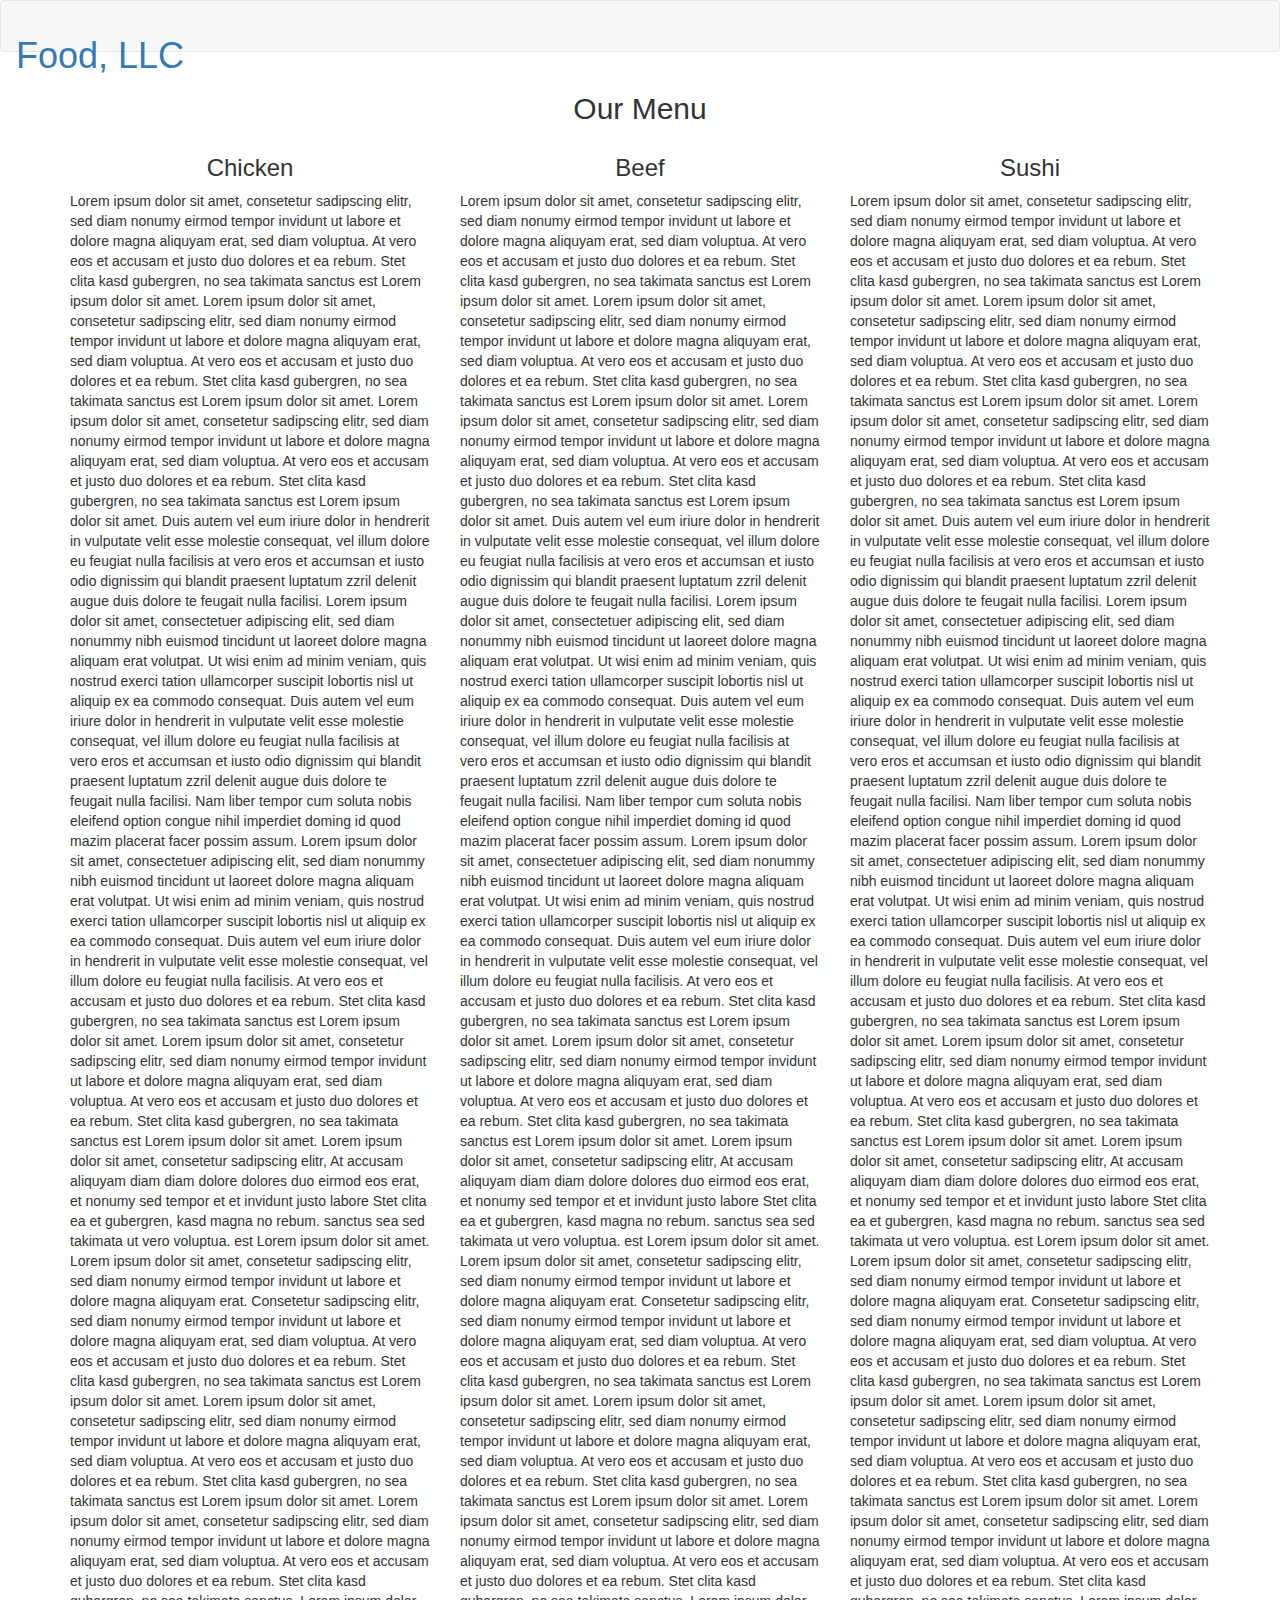
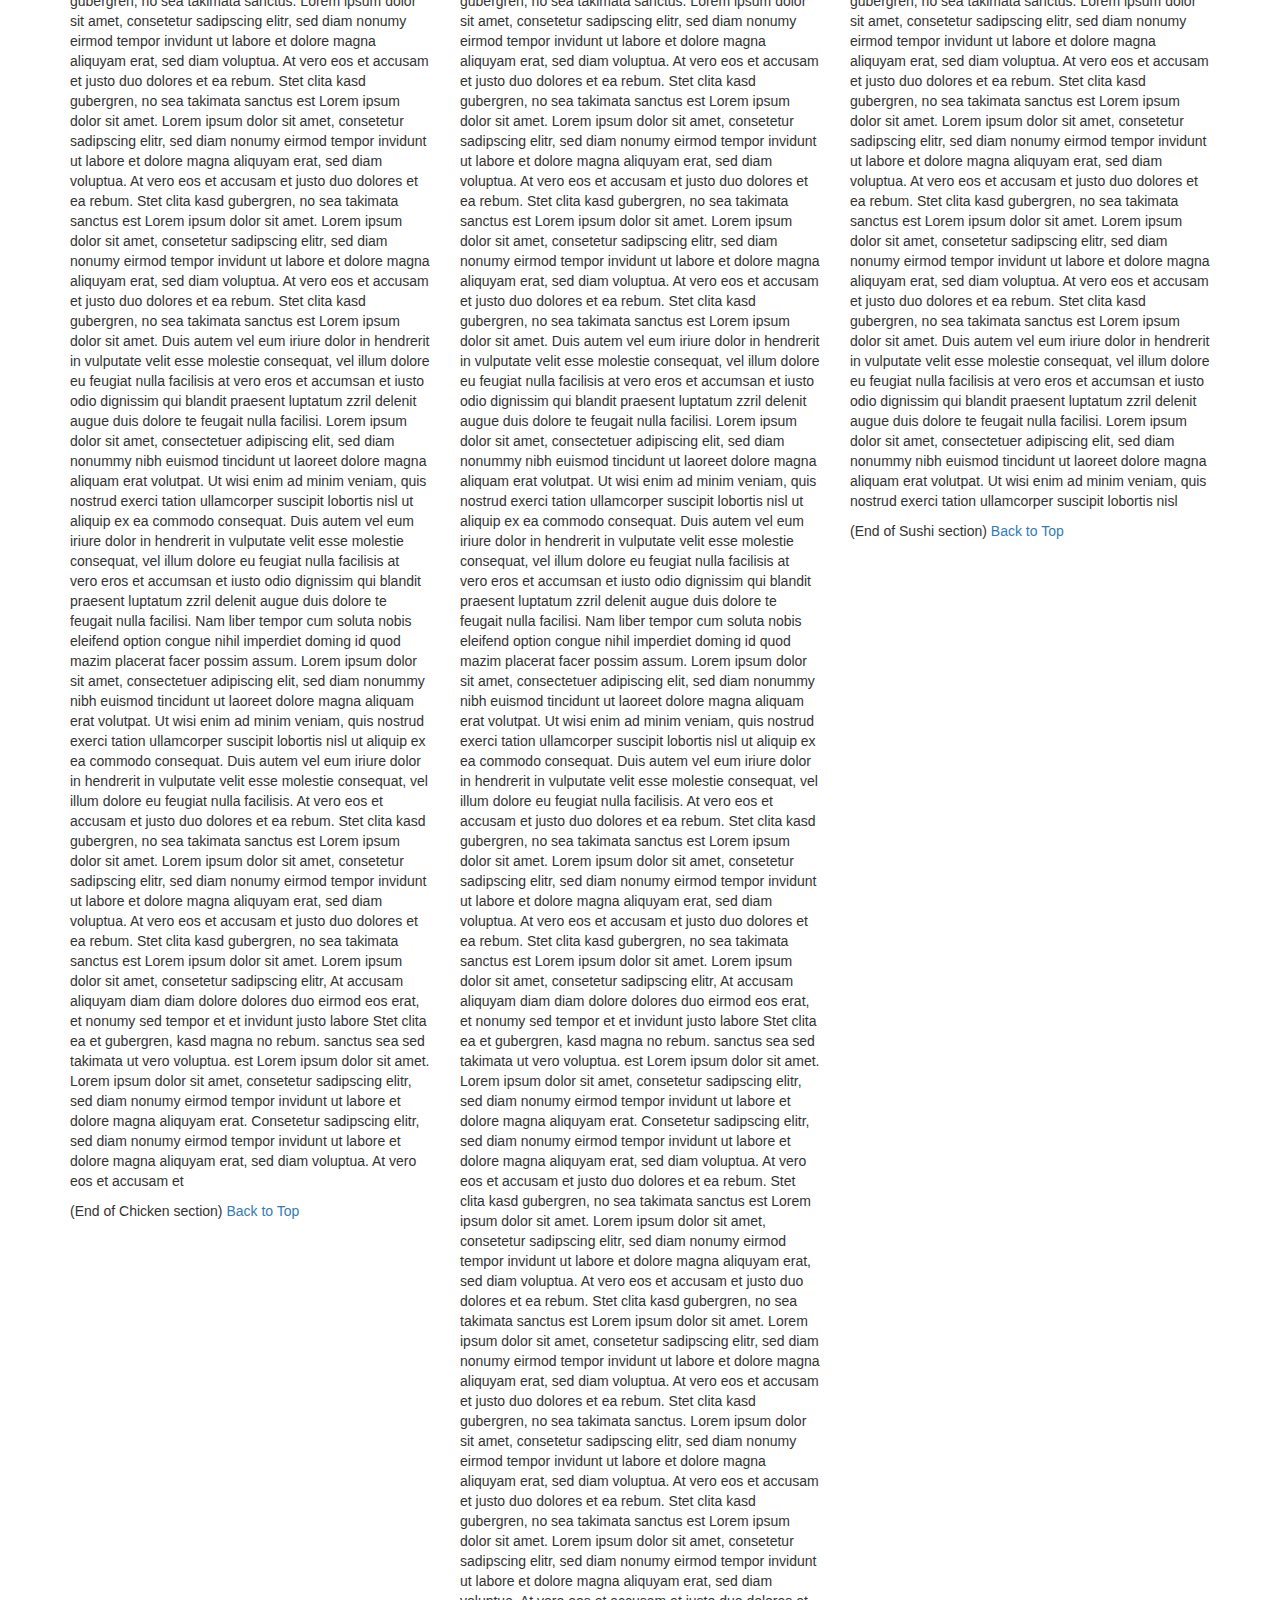
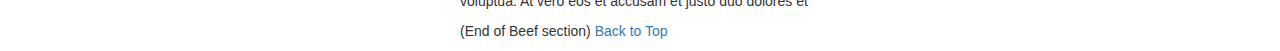
==== commit f7bbea6b: "Rename index.html to module-3/index.html" ====
--- a/module-3/index.html
+++ b/module-3/index.html
@@ -9,7 +9,7 @@
     <script src="https://ajax.googleapis.com/ajax/libs/jquery/3.5.1/jquery.min.js"></script>
     <script src="https://maxcdn.bootstrapcdn.com/bootstrap/3.4.1/js/bootstrap.min.js"></script>
     <link rel="stylesheet" href="bootstrap-3.3.6/dist/css/bootstrap.min.css">
-    <link rel="stylesheet" href="styles.css">
+    <link rel="stylesheet" href="module-3/styles.css">
     <link href="https://fonts.googleapis.com/css?family=Source+Sans+Pro" rel="stylesheet">
     <link href="https://fonts.googleapis.com/css?family=Abril+Fatface" rel="stylesheet">
     <title>Webpage</title>
